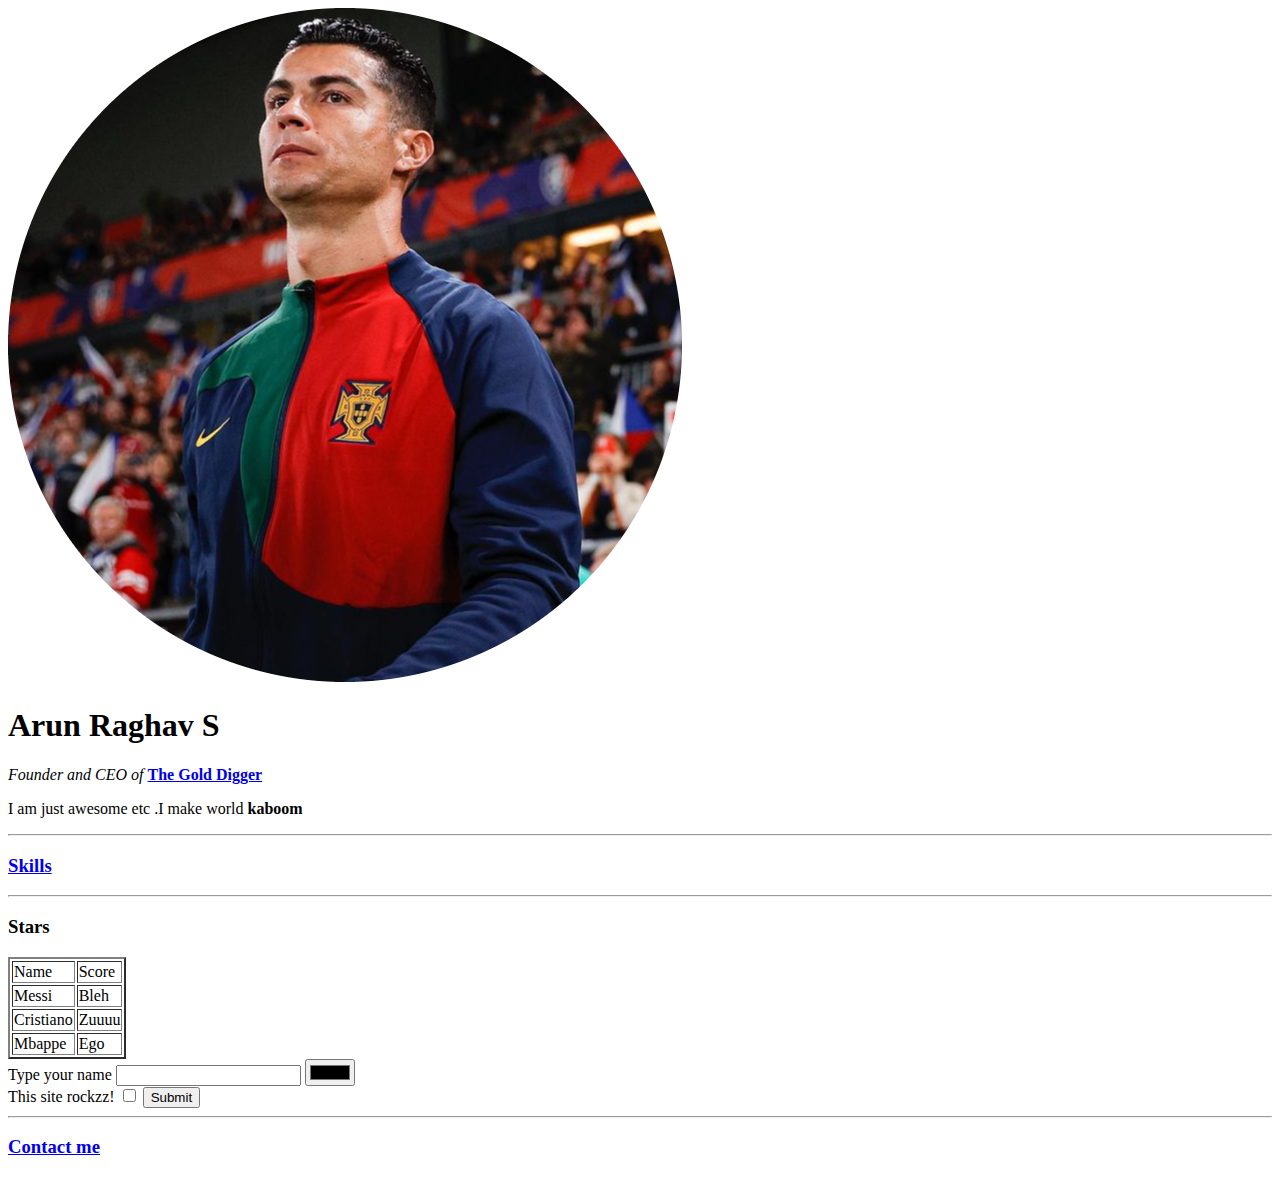
==== index.html @ 6e310847 "Add files via upload" ====
<!DOCTYPE html>
<!--[if lt IE 7]>      <html class="no-js lt-ie9 lt-ie8 lt-ie7"> <![endif]-->
<!--[if IE 7]>         <html class="no-js lt-ie9 lt-ie8"> <![endif]-->
<!--[if IE 8]>         <html class="no-js lt-ie9"> <![endif]-->
<!--[if gt IE 8]>      <html class="no-js"> <!--<![endif]-->
<html>

<head>
    <meta charset="utf-8">
    <meta http-equiv="X-UA-Compatible" content="IE=edge">
    <title>Arun's Personal Website</title>
    <meta name="description" content="">
    <meta name="viewport" content="width=device-width, initial-scale=1">
    <link rel="stylesheet" href="css/styles.css">
</head>

<body> 
    <img class="pic" src="cristiano-modified.png"
        alt="cristiano pic">
    <h1>Arun Raghav S</h1>
    <p><em>Founder and CEO of </em><strong><a
                href="https://www.google.com/url?sa=t&rct=j&q=&esrc=s&source=web&cd=&cad=rja&uact=8&ved=2ahUKEwjL8am4kLj6AhUUS2wGHdNUAQQQwqsBegQIBBAB&url=https%3A%2F%2Fwww.youtube.com%2Fwatch%3Fv%3D6vwNcNOTVzY&usg=AOvVaw0KBCqdWn5uxqtg1QLbEPue">The
                Gold Digger</a></strong></p>
    <p>I am just awesome etc .I make world <strong>kaboom</strong> </p>
    <hr>
    <h3><a href="Skills.html">Skills</a></h3>
    <hr>
    <h3>Stars</h3>
    <table border="2">
        <thead>
            <tr>
                <td>Name</td>
                <td>Score</td>
            </tr>

        </thead>
        <tbody>
            <tr>
                <td>Messi</td>
                <td>Bleh</td>
            </tr>
            <tr>
                <td>Cristiano</td>
                <td>Zuuuu</td>
            </tr>
            <tr>
                <td>Mbappe</td>
                <td>Ego</td>
            </tr>
        </tbody>
    </table>
    <form action="index.html" enctype="text/plain">
        <label for="Name">Type your name</label>
        <input type="text" name="Your Name">
        <input type="color"><br>
        <label for="Question">This site rockzz!</label>
        <input type="checkbox">
        <input type="submit">
    </form>
    <hr>
    <h3><a href="Contact.html">Contact me</a></h3>
    <script src="" async defer></script>
</body>

</html>
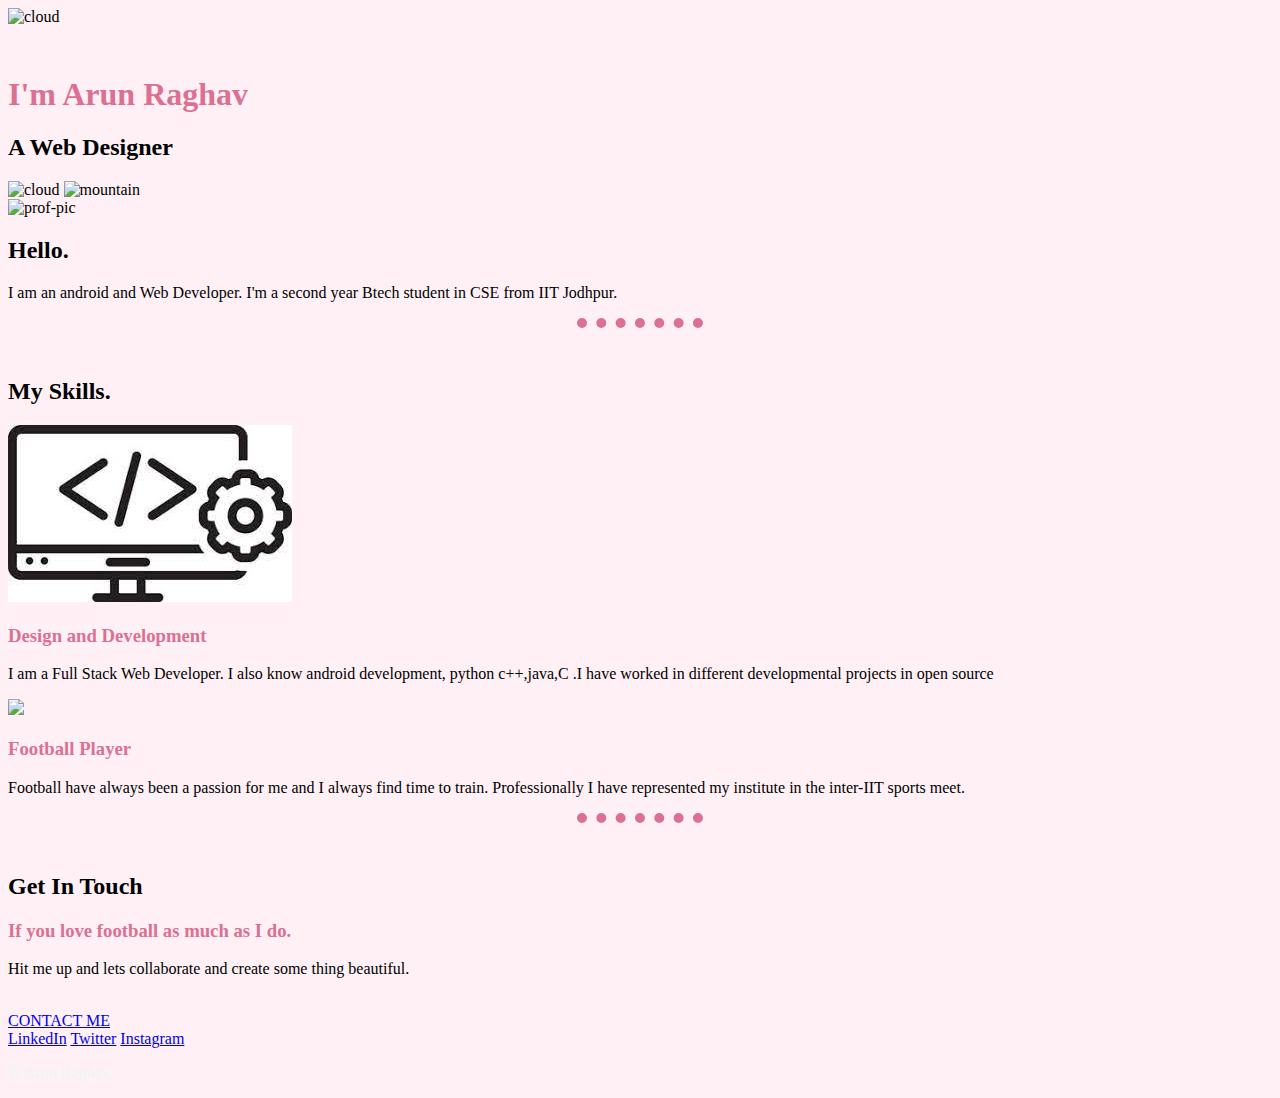
==== commit 78a38295: "mail added" ====
--- a/index.html
+++ b/index.html
@@ -1,65 +1,77 @@
-<!DOCTYPE html>
-<!--[if lt IE 7]>      <html class="no-js lt-ie9 lt-ie8 lt-ie7"> <![endif]-->
-<!--[if IE 7]>         <html class="no-js lt-ie9 lt-ie8"> <![endif]-->
-<!--[if IE 8]>         <html class="no-js lt-ie9"> <![endif]-->
-<!--[if gt IE 8]>      <html class="no-js"> <!--<![endif]-->
-<html>
-
-<head>
-    <meta charset="utf-8">
-    <meta http-equiv="X-UA-Compatible" content="IE=edge">
-    <title>Arun's Personal Website</title>
-    <meta name="description" content="">
-    <meta name="viewport" content="width=device-width, initial-scale=1">
-    <link rel="stylesheet" href="css/styles.css">
-</head>
-
-<body> 
-    <img class="pic" src="cristiano-modified.png"
-        alt="cristiano pic">
-    <h1>Arun Raghav S</h1>
-    <p><em>Founder and CEO of </em><strong><a
-                href="https://www.google.com/url?sa=t&rct=j&q=&esrc=s&source=web&cd=&cad=rja&uact=8&ved=2ahUKEwjL8am4kLj6AhUUS2wGHdNUAQQQwqsBegQIBBAB&url=https%3A%2F%2Fwww.youtube.com%2Fwatch%3Fv%3D6vwNcNOTVzY&usg=AOvVaw0KBCqdWn5uxqtg1QLbEPue">The
-                Gold Digger</a></strong></p>
-    <p>I am just awesome etc .I make world <strong>kaboom</strong> </p>
-    <hr>
-    <h3><a href="Skills.html">Skills</a></h3>
-    <hr>
-    <h3>Stars</h3>
-    <table border="2">
-        <thead>
-            <tr>
-                <td>Name</td>
-                <td>Score</td>
-            </tr>
-
-        </thead>
-        <tbody>
-            <tr>
-                <td>Messi</td>
-                <td>Bleh</td>
-            </tr>
-            <tr>
-                <td>Cristiano</td>
-                <td>Zuuuu</td>
-            </tr>
-            <tr>
-                <td>Mbappe</td>
-                <td>Ego</td>
-            </tr>
-        </tbody>
-    </table>
-    <form action="index.html" enctype="text/plain">
-        <label for="Name">Type your name</label>
-        <input type="text" name="Your Name">
-        <input type="color"><br>
-        <label for="Question">This site rockzz!</label>
-        <input type="checkbox">
-        <input type="submit">
-    </form>
-    <hr>
-    <h3><a href="Contact.html">Contact me</a></h3>
-    <script src="" async defer></script>
-</body>
-
+<!DOCTYPE html>
+<!--[if lt IE 7]>      <html class="no-js lt-ie9 lt-ie8 lt-ie7"> <![endif]-->
+<!--[if IE 7]>         <html class="no-js lt-ie9 lt-ie8"> <![endif]-->
+<!--[if IE 8]>         <html class="no-js lt-ie9"> <![endif]-->
+<!--[if gt IE 8]>      <html class="no-js"> <!--<![endif]-->
+<html>
+
+<head>
+    <meta charset="utf-8">
+    <meta http-equiv="X-UA-Compatible" content="IE=edge">
+    <title>Arun Raghav S</title>
+    <meta name="description" content="">
+    <meta name="viewport" content="width=device-width, initial-scale=1">
+    <link rel="stylesheet" href="css/styles.css">
+    <link rel="icon" href="favicon.ico?v=2">
+    <link rel="preconnect" href="https://fonts.googleapis.com">
+    <link rel="preconnect" href="https://fonts.gstatic.com" crossorigin>
+    <link rel="preconnect" href="https://fonts.googleapis.com"><link rel="preconnect" href="https://fonts.gstatic.com" crossorigin><link href="https://fonts.googleapis.com/css2?family=Merriweather&family=Montez&family=Montserrat&family=Sacramento&display=swap" rel="stylesheet">
+</head>
+
+<body>
+    <!--[if lt IE 7]>
+            <p class="browsehappy">You are using an <strong>outdated</strong> browser. Please <a href="#">upgrade your browser</a> to improve your experience.</p>
+        <![endif]-->
+    <div class="top-container">
+        <img class="top-cloud" src="images/cloud.png" alt="cloud">
+        <!-- <div class="Desc"> -->
+            <h1 style="margin-top: 50px;" class="Desc">I'm Arun Raghav</h1>
+            <h2 class="Desc">A Web Designer</h2>
+        <!-- </div> -->
+        
+        <img class="bottom-cloud" src="images/cloud.png" alt="cloud">
+        <img class="mountain" src="images/mountain.png" alt="mountain">
+    </div>
+    <div class="middle-container">
+        <div class="profile">
+          <img class="prof-pic" src="images\WhatsApp Image 2022-12-03 at 2.png" alt="prof-pic">
+          <h2>Hello.</h2>
+          <p>I am an android and Web Developer. I'm a second year Btech student in CSE from IIT Jodhpur.</p>
+        </div>
+        <hr>
+        <div class="skills">
+          <h2>My Skills.</h2>
+          <div class="skill-row">
+            <img class="skill1" src="[data-uri]" alt="">
+            <h3>Design and Development</h3>
+            <p class="skill_desc1">I am a Full Stack Web Developer. I also know android development, python c++,java,C .I have worked in different developmental projects in open source</p>
+          </div>
+          <div class="skill-row">
+            <img class="skill2" src="https://a.espncdn.com/combiner/i?img=/redesign/assets/img/icons/ESPN-icon-soccer.png&w=288&h=288&transparent=true">
+            <h3>Football Player</h3>
+            <p class="skill_desc2">Football have always been a passion for me and I always find time to train. Professionally I have represented my institute in the inter-IIT sports meet. </p>
+          </div>
+        </div>
+        <hr>
+        <div class="contact-me">
+          <h2>Get In Touch</h2>
+          <h3>If you love football as much as I do.</h3>
+          <p>Hit me up and lets collaborate and create some thing beautiful.</p>
+          <br>
+          <a class="btn" href="mailto:arunraghavssreeragam@gmail.com">CONTACT ME</a>
+        </div>
+      </div>
+      
+      
+      <div class="bottom-container">
+        <a class="footer-link"href="https://www.linkedin.com/in/arun-raghav-s-9518ba183/">LinkedIn</a>
+        <a class="footer-link" href="https://twitter.com/ArunRag02950217">Twitter</a>
+        <a class="footer-link" href="https://www.instagram.com/raghav_ettan/">Instagram</a>
+        <p style="color: #EAF6F6;">© Arun Raghav.</p>
+      </div>
+      
+
+    <script src="" async defer></script>
+</body>
+
 </html>--- a/css/styles.css
+++ b/css/styles.css
@@ -0,0 +1,23 @@
+body{
+    background-color: lavenderblush;
+}
+hr{
+    border-style:none;
+    border-top-style: dotted;
+    height: 30px;
+    border-color: palevioletred;
+    border-width: 10px;
+    width: 10%;
+}
+h1{
+    color: palevioletred;
+}
+h3{
+    color: palevioletred;
+}
+.pic{
+    background-color: black;
+}
+.pic:hover{
+    background-color: aqua;
+}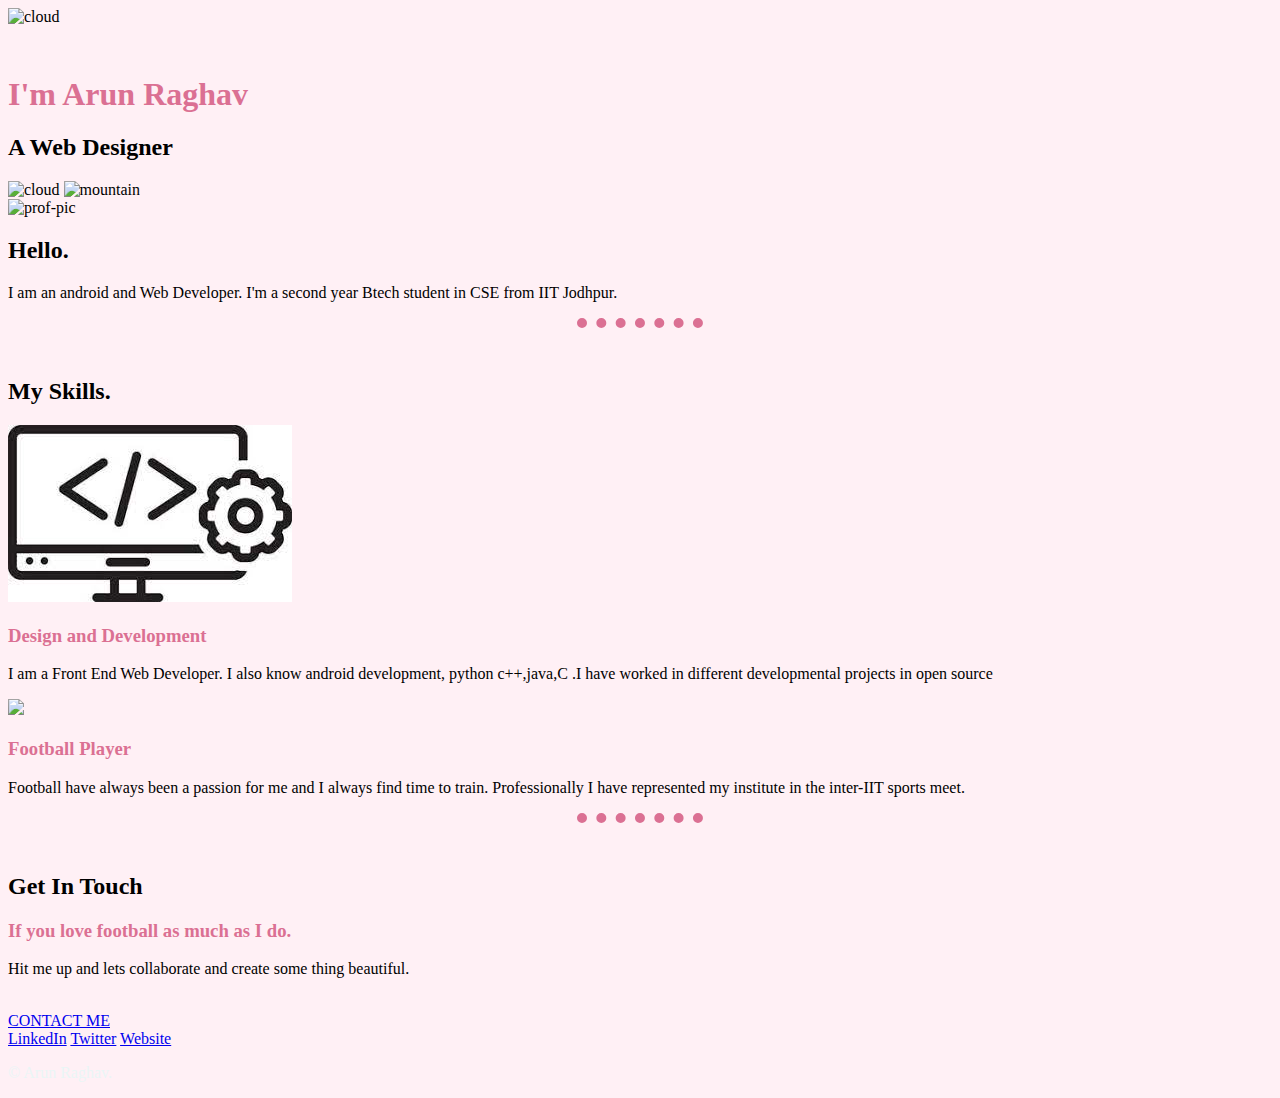
==== commit df3a2284: "Update index.html" ====
--- a/index.html
+++ b/index.html
@@ -1,77 +1,77 @@
-<!DOCTYPE html>
-<!--[if lt IE 7]>      <html class="no-js lt-ie9 lt-ie8 lt-ie7"> <![endif]-->
-<!--[if IE 7]>         <html class="no-js lt-ie9 lt-ie8"> <![endif]-->
-<!--[if IE 8]>         <html class="no-js lt-ie9"> <![endif]-->
-<!--[if gt IE 8]>      <html class="no-js"> <!--<![endif]-->
-<html>
-
-<head>
-    <meta charset="utf-8">
-    <meta http-equiv="X-UA-Compatible" content="IE=edge">
-    <title>Arun Raghav S</title>
-    <meta name="description" content="">
-    <meta name="viewport" content="width=device-width, initial-scale=1">
-    <link rel="stylesheet" href="css/styles.css">
-    <link rel="icon" href="favicon.ico?v=2">
-    <link rel="preconnect" href="https://fonts.googleapis.com">
-    <link rel="preconnect" href="https://fonts.gstatic.com" crossorigin>
-    <link rel="preconnect" href="https://fonts.googleapis.com"><link rel="preconnect" href="https://fonts.gstatic.com" crossorigin><link href="https://fonts.googleapis.com/css2?family=Merriweather&family=Montez&family=Montserrat&family=Sacramento&display=swap" rel="stylesheet">
-</head>
-
-<body>
-    <!--[if lt IE 7]>
-            <p class="browsehappy">You are using an <strong>outdated</strong> browser. Please <a href="#">upgrade your browser</a> to improve your experience.</p>
-        <![endif]-->
-    <div class="top-container">
-        <img class="top-cloud" src="images/cloud.png" alt="cloud">
-        <!-- <div class="Desc"> -->
-            <h1 style="margin-top: 50px;" class="Desc">I'm Arun Raghav</h1>
-            <h2 class="Desc">A Web Designer</h2>
-        <!-- </div> -->
-        
-        <img class="bottom-cloud" src="images/cloud.png" alt="cloud">
-        <img class="mountain" src="images/mountain.png" alt="mountain">
-    </div>
-    <div class="middle-container">
-        <div class="profile">
-          <img class="prof-pic" src="images\WhatsApp Image 2022-12-03 at 2.png" alt="prof-pic">
-          <h2>Hello.</h2>
-          <p>I am an android and Web Developer. I'm a second year Btech student in CSE from IIT Jodhpur.</p>
-        </div>
-        <hr>
-        <div class="skills">
-          <h2>My Skills.</h2>
-          <div class="skill-row">
-            <img class="skill1" src="[data-uri]" alt="">
-            <h3>Design and Development</h3>
-            <p class="skill_desc1">I am a Full Stack Web Developer. I also know android development, python c++,java,C .I have worked in different developmental projects in open source</p>
-          </div>
-          <div class="skill-row">
-            <img class="skill2" src="https://a.espncdn.com/combiner/i?img=/redesign/assets/img/icons/ESPN-icon-soccer.png&w=288&h=288&transparent=true">
-            <h3>Football Player</h3>
-            <p class="skill_desc2">Football have always been a passion for me and I always find time to train. Professionally I have represented my institute in the inter-IIT sports meet. </p>
-          </div>
-        </div>
-        <hr>
-        <div class="contact-me">
-          <h2>Get In Touch</h2>
-          <h3>If you love football as much as I do.</h3>
-          <p>Hit me up and lets collaborate and create some thing beautiful.</p>
-          <br>
-          <a class="btn" href="mailto:arunraghavssreeragam@gmail.com">CONTACT ME</a>
-        </div>
-      </div>
-      
-      
-      <div class="bottom-container">
-        <a class="footer-link"href="https://www.linkedin.com/in/arun-raghav-s-9518ba183/">LinkedIn</a>
-        <a class="footer-link" href="https://twitter.com/ArunRag02950217">Twitter</a>
-        <a class="footer-link" href="https://www.instagram.com/raghav_ettan/">Instagram</a>
-        <p style="color: #EAF6F6;">© Arun Raghav.</p>
-      </div>
-      
-
-    <script src="" async defer></script>
-</body>
-
-</html>+<!DOCTYPE html>
+<!--[if lt IE 7]>      <html class="no-js lt-ie9 lt-ie8 lt-ie7"> <![endif]-->
+<!--[if IE 7]>         <html class="no-js lt-ie9 lt-ie8"> <![endif]-->
+<!--[if IE 8]>         <html class="no-js lt-ie9"> <![endif]-->
+<!--[if gt IE 8]>      <html class="no-js"> <!--<![endif]-->
+<html>
+
+<head>
+    <meta charset="utf-8">
+    <meta http-equiv="X-UA-Compatible" content="IE=edge">
+    <title>Arun Raghav S</title>
+    <meta name="description" content="">
+    <meta name="viewport" content="width=device-width, initial-scale=1">
+    <link rel="stylesheet" href="css/styles.css">
+    <link rel="icon" href="favicon.ico?v=2">
+    <link rel="preconnect" href="https://fonts.googleapis.com">
+    <link rel="preconnect" href="https://fonts.gstatic.com" crossorigin>
+    <link rel="preconnect" href="https://fonts.googleapis.com"><link rel="preconnect" href="https://fonts.gstatic.com" crossorigin><link href="https://fonts.googleapis.com/css2?family=Merriweather&family=Montez&family=Montserrat&family=Sacramento&display=swap" rel="stylesheet">
+</head>
+
+<body>
+    <!--[if lt IE 7]>
+            <p class="browsehappy">You are using an <strong>outdated</strong> browser. Please <a href="#">upgrade your browser</a> to improve your experience.</p>
+        <![endif]-->
+    <div class="top-container">
+        <img class="top-cloud" src="images/cloud.png" alt="cloud">
+        <!-- <div class="Desc"> -->
+            <h1 style="margin-top: 50px;" class="Desc">I'm Arun Raghav</h1>
+            <h2 class="Desc">A Web Designer</h2>
+        <!-- </div> -->
+        
+        <img class="bottom-cloud" src="images/cloud.png" alt="cloud">
+        <img class="mountain" src="images/mountain.png" alt="mountain">
+    </div>
+    <div class="middle-container">
+        <div class="profile">
+          <img class="prof-pic" src="images\WhatsApp Image 2022-12-03 at 2.png" alt="prof-pic">
+          <h2>Hello.</h2>
+          <p>I am an android and Web Developer. I'm a second year Btech student in CSE from IIT Jodhpur.</p>
+        </div>
+        <hr>
+        <div class="skills">
+          <h2>My Skills.</h2>
+          <div class="skill-row">
+            <img class="skill1" src="[data-uri]" alt="">
+            <h3>Design and Development</h3>
+            <p class="skill_desc1">I am a Front End Web Developer. I also know android development, python c++,java,C .I have worked in different developmental projects in open source</p>
+          </div>
+          <div class="skill-row">
+            <img class="skill2" src="https://a.espncdn.com/combiner/i?img=/redesign/assets/img/icons/ESPN-icon-soccer.png&w=288&h=288&transparent=true">
+            <h3>Football Player</h3>
+            <p class="skill_desc2">Football have always been a passion for me and I always find time to train. Professionally I have represented my institute in the inter-IIT sports meet.</p>
+          </div>
+        </div>
+        <hr>
+        <div class="contact-me">
+          <h2>Get In Touch</h2>
+          <h3>If you love football as much as I do.</h3>
+          <p>Hit me up and lets collaborate and create some thing beautiful.</p>
+          <br>
+          <a class="btn" href="mailto:arun.1@iitj.ac.in">CONTACT ME</a>
+        </div>
+      </div>
+      
+      
+      <div class="bottom-container">
+        <a class="footer-link"href="https://www.linkedin.com/">LinkedIn</a>
+        <a class="footer-link" href="https://twitter.com/">Twitter</a>
+        <a class="footer-link" href="https://arun-raghav-s.github.io/CV/">Website</a>
+        <p style="color: #EAF6F6;">© Arun Raghav.</p>
+      </div>
+      
+
+    <script src="" async defer></script>
+</body>
+
+</html>
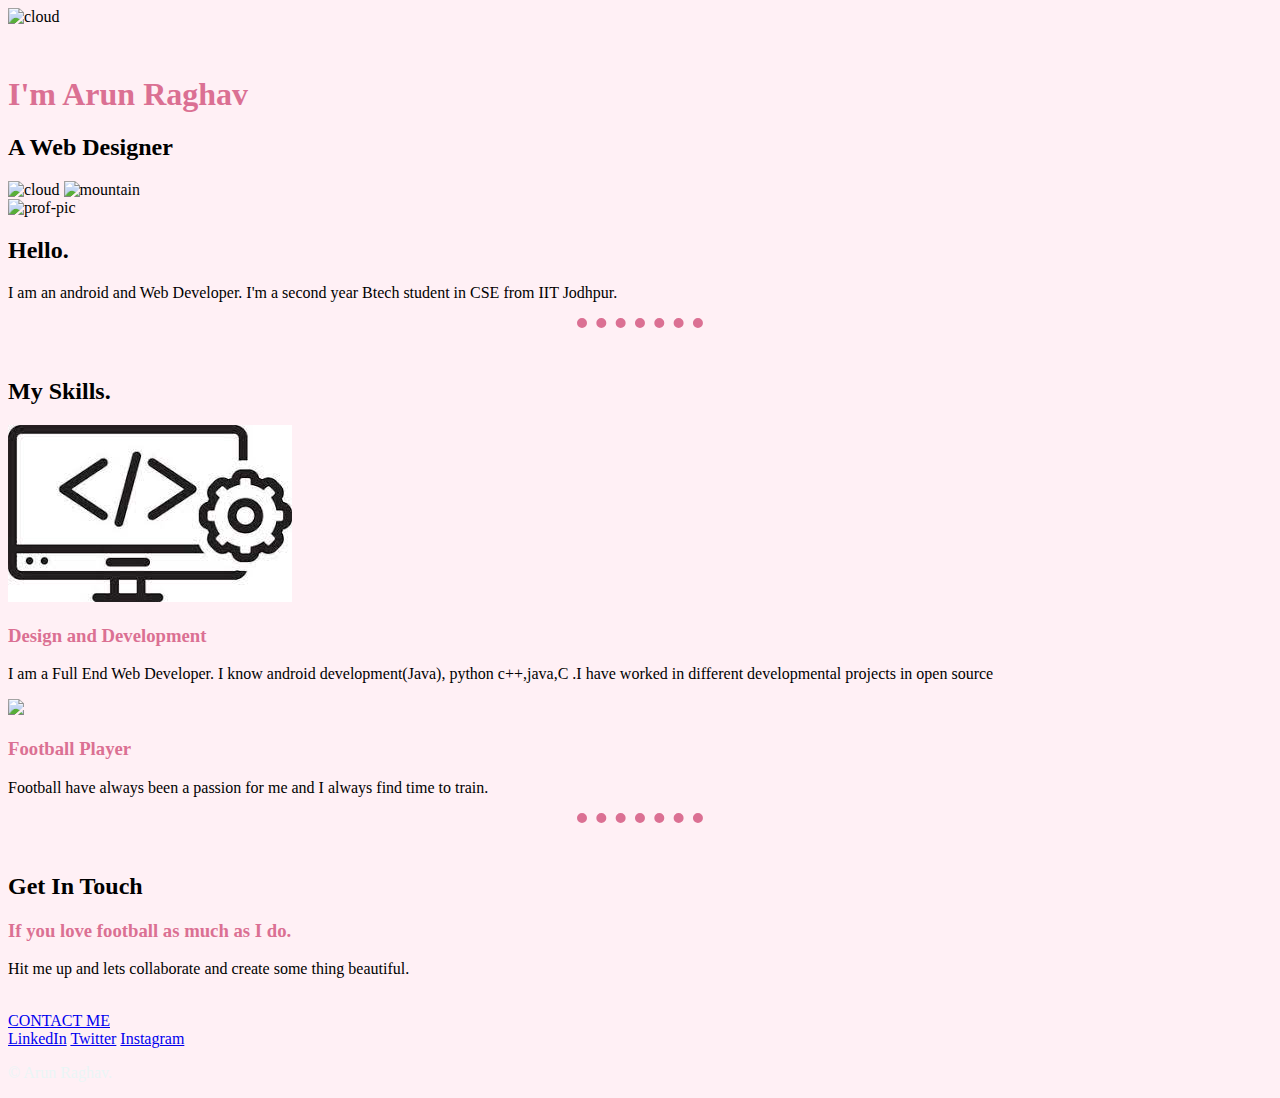
==== commit 4dda3a7b: "Update index.html" ====
--- a/index.html
+++ b/index.html
@@ -1,77 +1,77 @@
-<!DOCTYPE html>
-<!--[if lt IE 7]>      <html class="no-js lt-ie9 lt-ie8 lt-ie7"> <![endif]-->
-<!--[if IE 7]>         <html class="no-js lt-ie9 lt-ie8"> <![endif]-->
-<!--[if IE 8]>         <html class="no-js lt-ie9"> <![endif]-->
-<!--[if gt IE 8]>      <html class="no-js"> <!--<![endif]-->
-<html>
-
-<head>
-    <meta charset="utf-8">
-    <meta http-equiv="X-UA-Compatible" content="IE=edge">
-    <title>Arun Raghav S</title>
-    <meta name="description" content="">
-    <meta name="viewport" content="width=device-width, initial-scale=1">
-    <link rel="stylesheet" href="css/styles.css">
-    <link rel="icon" href="favicon.ico?v=2">
-    <link rel="preconnect" href="https://fonts.googleapis.com">
-    <link rel="preconnect" href="https://fonts.gstatic.com" crossorigin>
-    <link rel="preconnect" href="https://fonts.googleapis.com"><link rel="preconnect" href="https://fonts.gstatic.com" crossorigin><link href="https://fonts.googleapis.com/css2?family=Merriweather&family=Montez&family=Montserrat&family=Sacramento&display=swap" rel="stylesheet">
-</head>
-
-<body>
-    <!--[if lt IE 7]>
-            <p class="browsehappy">You are using an <strong>outdated</strong> browser. Please <a href="#">upgrade your browser</a> to improve your experience.</p>
-        <![endif]-->
-    <div class="top-container">
-        <img class="top-cloud" src="images/cloud.png" alt="cloud">
-        <!-- <div class="Desc"> -->
-            <h1 style="margin-top: 50px;" class="Desc">I'm Arun Raghav</h1>
-            <h2 class="Desc">A Web Designer</h2>
-        <!-- </div> -->
-        
-        <img class="bottom-cloud" src="images/cloud.png" alt="cloud">
-        <img class="mountain" src="images/mountain.png" alt="mountain">
-    </div>
-    <div class="middle-container">
-        <div class="profile">
-          <img class="prof-pic" src="images\WhatsApp Image 2022-12-03 at 2.png" alt="prof-pic">
-          <h2>Hello.</h2>
-          <p>I am an android and Web Developer. I'm a second year Btech student in CSE from IIT Jodhpur.</p>
-        </div>
-        <hr>
-        <div class="skills">
-          <h2>My Skills.</h2>
-          <div class="skill-row">
-            <img class="skill1" src="[data-uri]" alt="">
-            <h3>Design and Development</h3>
-            <p class="skill_desc1">I am a Front End Web Developer. I also know android development, python c++,java,C .I have worked in different developmental projects in open source</p>
-          </div>
-          <div class="skill-row">
-            <img class="skill2" src="https://a.espncdn.com/combiner/i?img=/redesign/assets/img/icons/ESPN-icon-soccer.png&w=288&h=288&transparent=true">
-            <h3>Football Player</h3>
-            <p class="skill_desc2">Football have always been a passion for me and I always find time to train. Professionally I have represented my institute in the inter-IIT sports meet.</p>
-          </div>
-        </div>
-        <hr>
-        <div class="contact-me">
-          <h2>Get In Touch</h2>
-          <h3>If you love football as much as I do.</h3>
-          <p>Hit me up and lets collaborate and create some thing beautiful.</p>
-          <br>
-          <a class="btn" href="mailto:arun.1@iitj.ac.in">CONTACT ME</a>
-        </div>
-      </div>
-      
-      
-      <div class="bottom-container">
-        <a class="footer-link"href="https://www.linkedin.com/">LinkedIn</a>
-        <a class="footer-link" href="https://twitter.com/">Twitter</a>
-        <a class="footer-link" href="https://arun-raghav-s.github.io/CV/">Website</a>
-        <p style="color: #EAF6F6;">© Arun Raghav.</p>
-      </div>
-      
-
-    <script src="" async defer></script>
-</body>
-
-</html>
+<!DOCTYPE html>
+<!--[if lt IE 7]>      <html class="no-js lt-ie9 lt-ie8 lt-ie7"> <![endif]-->
+<!--[if IE 7]>         <html class="no-js lt-ie9 lt-ie8"> <![endif]-->
+<!--[if IE 8]>         <html class="no-js lt-ie9"> <![endif]-->
+<!--[if gt IE 8]>      <html class="no-js"> <!--<![endif]-->
+<html>
+
+<head>
+    <meta charset="utf-8">
+    <meta http-equiv="X-UA-Compatible" content="IE=edge">
+    <title>Arun Raghav S</title>
+    <meta name="description" content="">
+    <meta name="viewport" content="width=device-width, initial-scale=1">
+    <link rel="stylesheet" href="css/styles.css">
+    <link rel="icon" href="favicon.ico?v=2">
+    <link rel="preconnect" href="https://fonts.googleapis.com">
+    <link rel="preconnect" href="https://fonts.gstatic.com" crossorigin>
+    <link rel="preconnect" href="https://fonts.googleapis.com"><link rel="preconnect" href="https://fonts.gstatic.com" crossorigin><link href="https://fonts.googleapis.com/css2?family=Merriweather&family=Montez&family=Montserrat&family=Sacramento&display=swap" rel="stylesheet">
+</head>
+
+<body>
+    <!--[if lt IE 7]>
+            <p class="browsehappy">You are using an <strong>outdated</strong> browser. Please <a href="#">upgrade your browser</a> to improve your experience.</p>
+        <![endif]-->
+    <div class="top-container">
+        <img class="top-cloud" src="images/cloud.png" alt="cloud">
+        <!-- <div class="Desc"> -->
+            <h1 style="margin-top: 50px;" class="Desc">I'm Arun Raghav</h1>
+            <h2 class="Desc">A Web Designer</h2>
+        <!-- </div> -->
+        
+        <img class="bottom-cloud" src="images/cloud.png" alt="cloud">
+        <img class="mountain" src="images/mountain.png" alt="mountain">
+    </div>
+    <div class="middle-container">
+        <div class="profile">
+          <img class="prof-pic" src="images\WhatsApp Image 2022-12-03 at 2.png" alt="prof-pic">
+          <h2>Hello.</h2>
+          <p>I am an android and Web Developer. I'm a second year Btech student in CSE from IIT Jodhpur.</p>
+        </div>
+        <hr>
+        <div class="skills">
+          <h2>My Skills.</h2>
+          <div class="skill-row">
+            <img class="skill1" src="[data-uri]" alt="">
+            <h3>Design and Development</h3>
+            <p class="skill_desc1">I am a Full End Web Developer. I know android development(Java), python c++,java,C .I have worked in different developmental projects in open source</p>
+          </div>
+          <div class="skill-row">
+            <img class="skill2" src="https://a.espncdn.com/combiner/i?img=/redesign/assets/img/icons/ESPN-icon-soccer.png&w=288&h=288&transparent=true">
+            <h3>Football Player</h3>
+            <p class="skill_desc2">Football have always been a passion for me and I always find time to train.</p>
+          </div>
+        </div>
+        <hr>
+        <div class="contact-me">
+          <h2>Get In Touch</h2>
+          <h3>If you love football as much as I do.</h3>
+          <p>Hit me up and lets collaborate and create some thing beautiful.</p>
+          <br>
+          <a class="btn" href="mailto:arun.1@itj.ac.in">CONTACT ME</a>
+        </div>
+      </div>
+      
+      
+      <div class="bottom-container">
+        <a class="footer-link"href="https://www.linkedin.com/in/arun-raghav-s-9518ba183/">LinkedIn</a>
+        <a class="footer-link" href="https://twitter.com/ArunRag02950217">Twitter</a>
+        <a class="footer-link" href="https://www.instagram.com/raghav_ettan/">Instagram</a>
+        <p style="color: #EAF6F6;">© Arun Raghav.</p>
+      </div>
+      
+
+    <script src="" async defer></script>
+</body>
+
+</html>
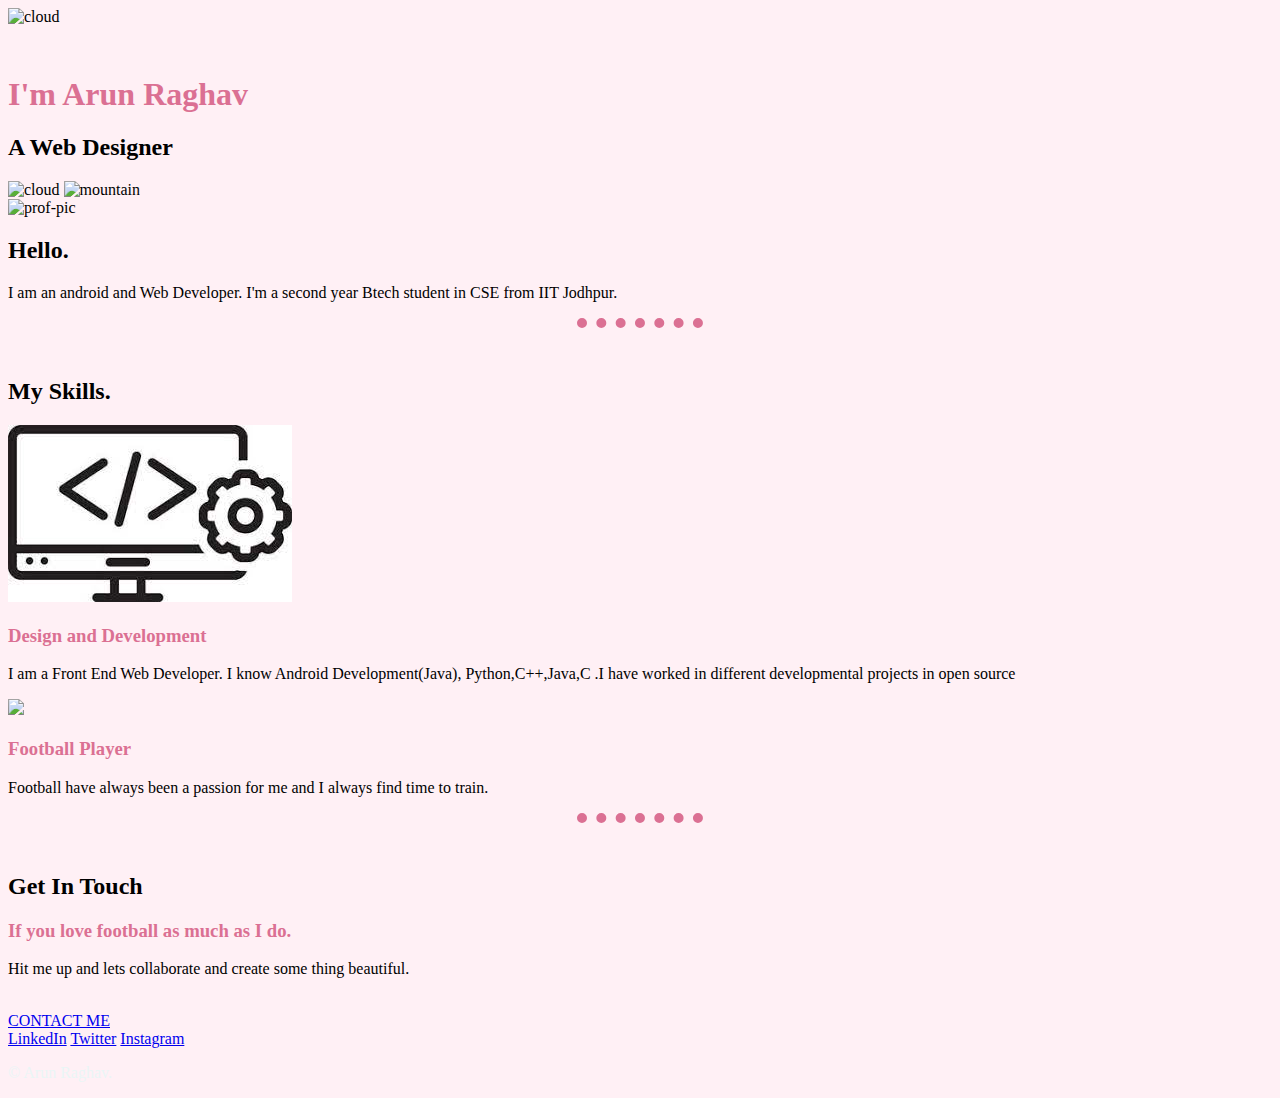
==== commit ddf3797f: "Update index.html" ====
--- a/index.html
+++ b/index.html
@@ -44,7 +44,7 @@
           <div class="skill-row">
             <img class="skill1" src="[data-uri]" alt="">
             <h3>Design and Development</h3>
-            <p class="skill_desc1">I am a Full End Web Developer. I know android development(Java), python c++,java,C .I have worked in different developmental projects in open source</p>
+            <p class="skill_desc1">I am a Front End Web Developer. I know Android Development(Java), Python,C++,Java,C .I have worked in different developmental projects in open source</p>
           </div>
           <div class="skill-row">
             <img class="skill2" src="https://a.espncdn.com/combiner/i?img=/redesign/assets/img/icons/ESPN-icon-soccer.png&w=288&h=288&transparent=true">
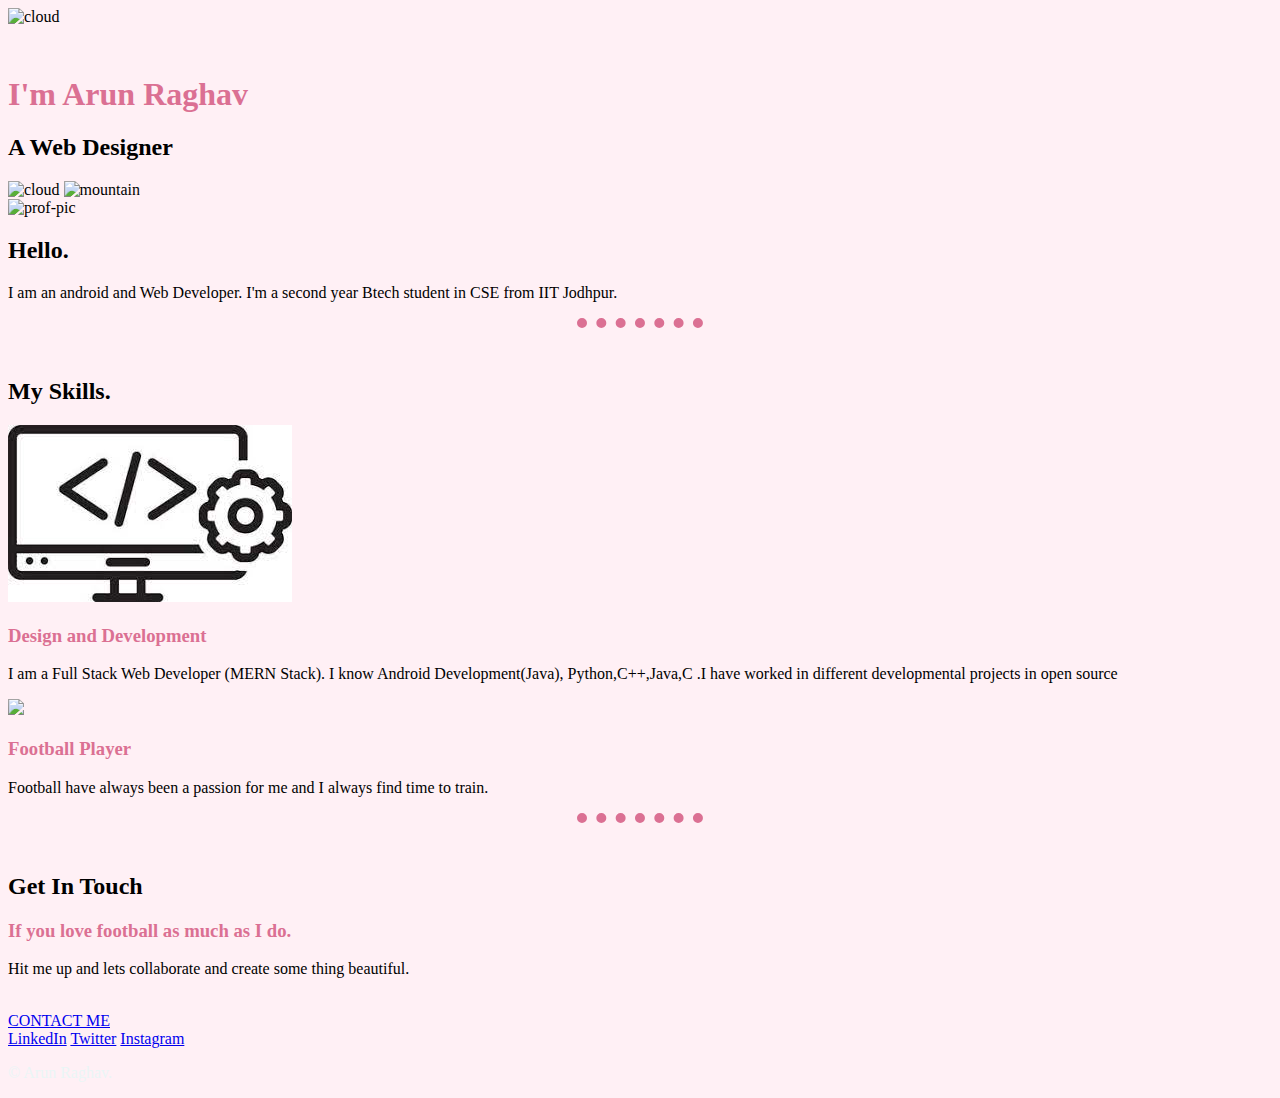
==== commit 2a8c324b: "updated to fullstack developer" ====
--- a/index.html
+++ b/index.html
@@ -44,7 +44,7 @@
           <div class="skill-row">
             <img class="skill1" src="[data-uri]" alt="">
             <h3>Design and Development</h3>
-            <p class="skill_desc1">I am a Front End Web Developer. I know Android Development(Java), Python,C++,Java,C .I have worked in different developmental projects in open source</p>
+            <p class="skill_desc1">I am a Full Stack Web Developer (MERN Stack). I know Android Development(Java), Python,C++,Java,C .I have worked in different developmental projects in open source</p>
           </div>
           <div class="skill-row">
             <img class="skill2" src="https://a.espncdn.com/combiner/i?img=/redesign/assets/img/icons/ESPN-icon-soccer.png&w=288&h=288&transparent=true">
@@ -58,7 +58,7 @@
           <h3>If you love football as much as I do.</h3>
           <p>Hit me up and lets collaborate and create some thing beautiful.</p>
           <br>
-          <a class="btn" href="mailto:arun.1@itj.ac.in">CONTACT ME</a>
+          <a class="btn" href="mailto:arun.1@iitj.ac.in">CONTACT ME</a>
         </div>
       </div>
       
